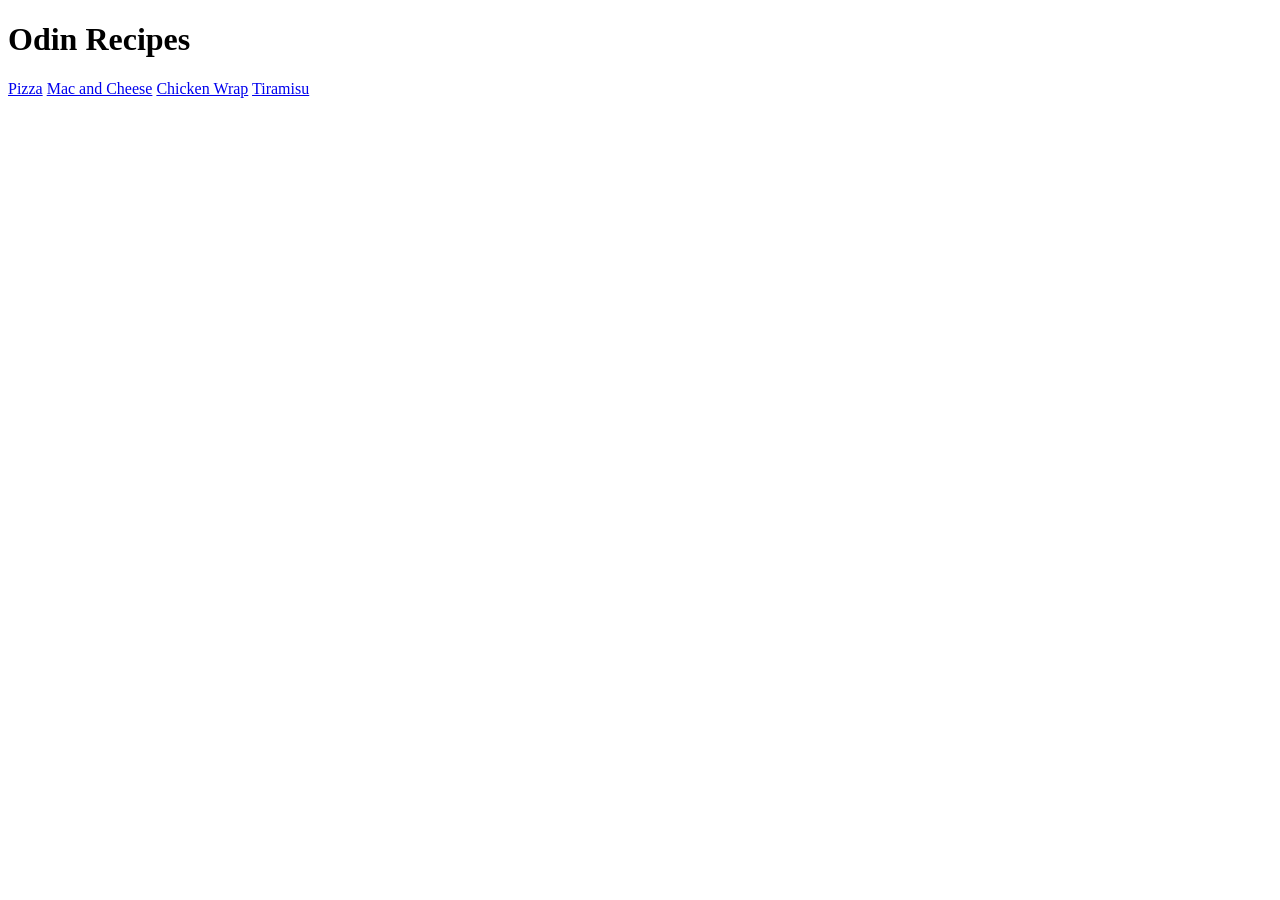
==== index.html @ b24a4031 "Commiting all the files to GitHub" ====
<!DOCTYPE html>
<html lang="en">
<head>
    <meta charset="UTF-8">
    <meta name="viewport" content="width=device-width, initial-scale=1.0">
    <title>Odin Recipes</title>
</head>
<body>
    <h1>Odin Recipes</h1>
    <a href="./recipes/pizza.html">Pizza</a>
    <a href="./recipes/MacNcheese.html">Mac and Cheese</a>
    <a href="./recipes/chickenWrap.html">Chicken Wrap</a>
    <a href="./recipes/tiramisu.html">Tiramisu</a>
</body>
</html>
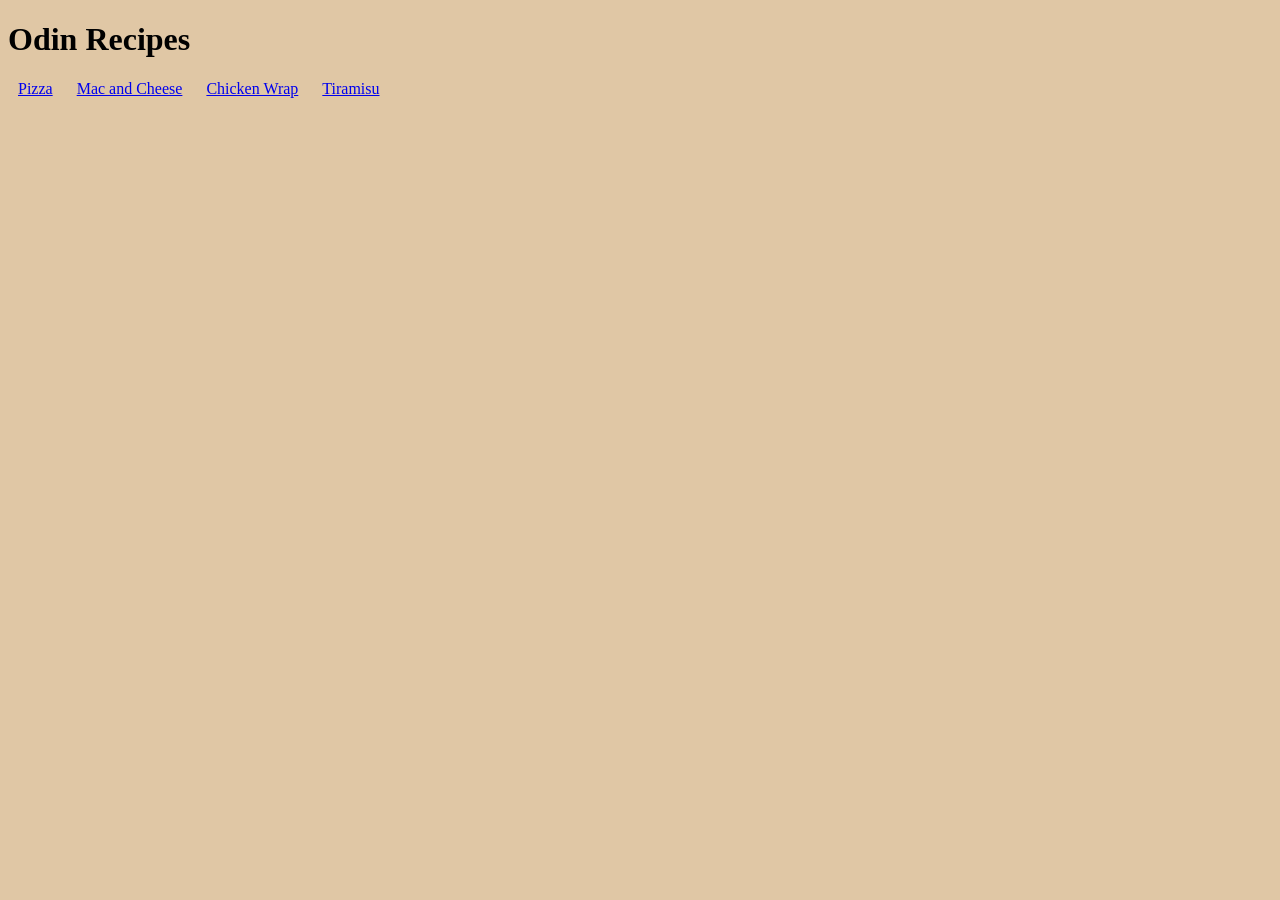
==== commit 6eb44f87: "Added some styles to the webpages" ====
--- a/index.html
+++ b/index.html
@@ -4,6 +4,7 @@
     <meta charset="UTF-8">
     <meta name="viewport" content="width=device-width, initial-scale=1.0">
     <title>Odin Recipes</title>
+    <link rel="stylesheet" href="./styles.css">
 </head>
 <body>
     <h1>Odin Recipes</h1>
--- a/styles.css
+++ b/styles.css
@@ -0,0 +1,9 @@
+body{
+    background-color: rgb(224, 199, 165);
+}
+
+a{
+    font-family: Garamond;
+    padding: 6px;
+    margin: 4px;
+}
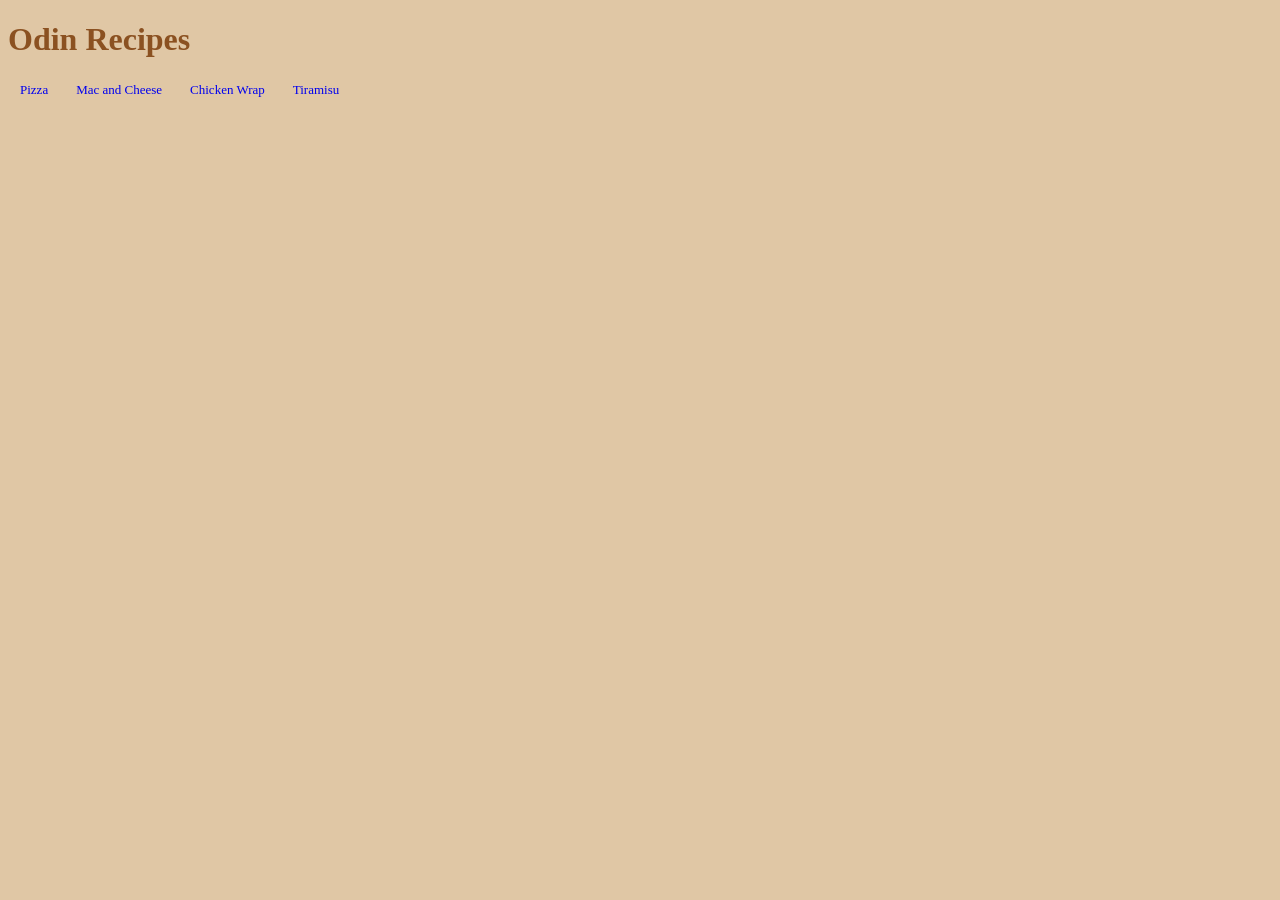
==== commit 64bc0a6e: "Commiting new styles to GitHub" ====
--- a/index.html
+++ b/index.html
@@ -7,7 +7,7 @@
     <link rel="stylesheet" href="./styles.css">
 </head>
 <body>
-    <h1>Odin Recipes</h1>
+    <h1 id="mainH">Odin Recipes</h1>
     <a href="./recipes/pizza.html">Pizza</a>
     <a href="./recipes/MacNcheese.html">Mac and Cheese</a>
     <a href="./recipes/chickenWrap.html">Chicken Wrap</a>
--- a/styles.css
+++ b/styles.css
@@ -4,6 +4,12 @@
 
 a{
     font-family: Garamond;
-    padding: 6px;
+    padding: 8px;
     margin: 4px;
+    font-size: 13px;
+    text-decoration: none;
+    text-align: center;
+}
+#mainH{
+    color: rgb(139, 81, 33);
 }
